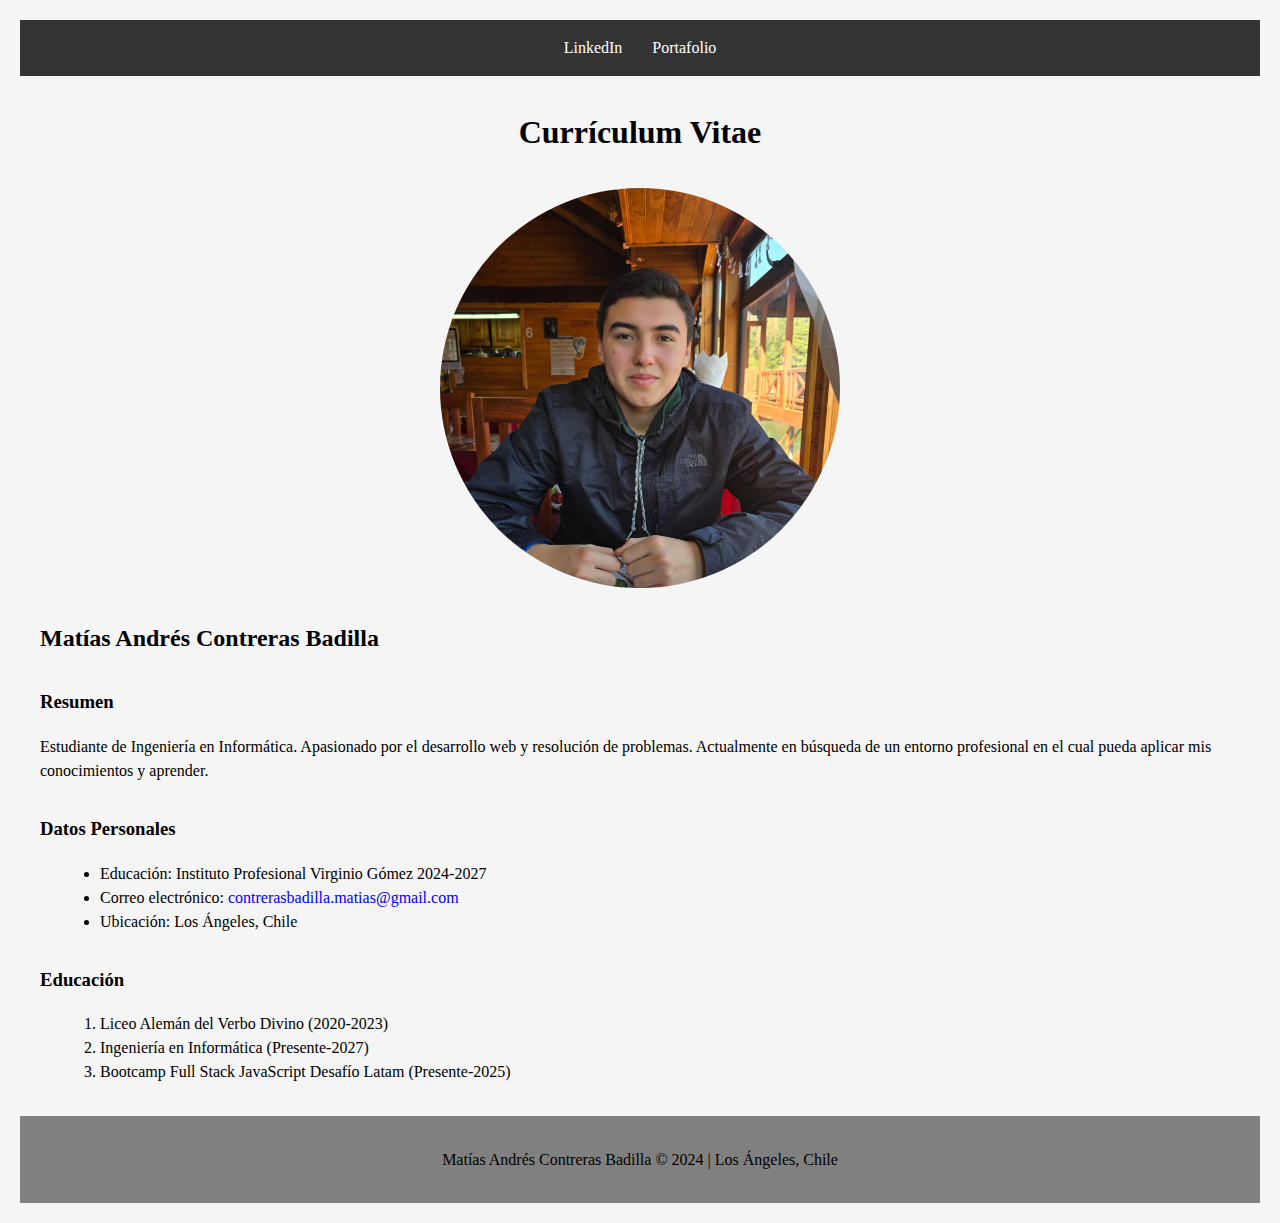
==== index.html @ 5c70a8a2 "Agregué CV y portafolio" ====
<!DOCTYPE html>
<html lang="en">
<head>
    <meta charset="UTF-8">
    <meta name="viewport" content="width=device-width, initial-scale=1.0">
    <title>CV</title>
    <link rel="stylesheet" href="./assets/css/styles.css">
</head>

<body>
    <nav>
        <ul>
            <li><a href="https://www.linkedin.com/in/mat%C3%ADas-contreras-8147b3207/" target="_blank">LinkedIn</a></li>
            <li><a href="./portafolio.html">Portafolio</a></li>
        </ul>
    </nav>
    
    
    <main>
        <h1>Currículum Vitae</h1>
        
        <img src="./assets/imgs/unnamed (14).jpg" 
             width="400" 
             height="400" 
             alt="Imagen de Matías Contreras">
        
        <h2>Matías Andrés Contreras Badilla</h2>
        
        <section id="resumen">
            <h3>Resumen</h3>
            <p>Estudiante de Ingeniería en Informática. Apasionado por el desarrollo web y resolución de problemas. Actualmente en búsqueda de un entorno profesional en el cual pueda aplicar mis conocimientos y aprender.</p>
        </section>

        <section id="datos-personales">
            <h3>Datos Personales</h3>
            <ul>
                <li>Educación: Instituto Profesional Virginio Gómez 2024-2027</li>
                <li>Correo electrónico: <a href="mailto:contrerasbadilla.matias@gmail.com">contrerasbadilla.matias@gmail.com</a></li>
                <li>Ubicación: Los Ángeles, Chile</li>
            </ul>
        </section>

        <section id="educacion">
            <h3>Educación</h3>
            <ol>
                <li>Liceo Alemán del Verbo Divino (2020-2023)</li>
                <li>Ingeniería en Informática (Presente-2027)</li>
                <li>Bootcamp Full Stack JavaScript Desafío Latam (Presente-2025)</li>
            </ol>
        </section>

    </main>

    <footer>
        <p>Matías Andrés Contreras Badilla © 2024 | Los Ángeles, Chile</p>
    </footer>

</body>
</html>
---- assets/css/styles.css ----
body {
    font-family: 'Times New Roman', Times, serif;
    line-height: 1.5;
    margin: 0;
    padding: 20px;
    background-color: whitesmoke;
}

main {
    max-width: 1200px;
    margin: 0 auto;
    padding: 0 20px;
}

h1 {
    text-align: center;
    color: black;
    margin: 2rem 0;
}

img {
    display: block;
    margin: 0 auto;
    border-radius: 50%;
    object-fit: cover;
}

h2, h3 {
    color: black;
    margin-top: 2rem;
}

h4 {
    margin: 1rem 0 0.5rem;
}

p {
    color: black;
    margin-bottom: 15px;
}

section {
    margin: 2rem 0;
}

ul, ol {
    margin-left: 20px;
}

a {
    color: blue;
    text-decoration: none;
}

a:hover {
    text-decoration: underline;
}

nav ul {
    display: flex;
    justify-content: center;
    list-style-type: none;
    padding: 1rem 0;
    background-color: #333;
    margin: 0;
}

nav ul li {
    margin: 0 15px;
}

nav ul li a {
    color: white;
    text-decoration: none;
    transition: color 0.3s ease;
}

nav ul li a:hover {
    color: aqua;
}

footer {
    background-color: gray;
    padding: 1rem;
    text-align: center;
    margin-top: 2rem;
}

#experiencia ul li ul {
    margin-top: 0.5rem;
}

@media (max-width: 768px) {
    img {
        width: 300px;
        height: 300px;
    }
}
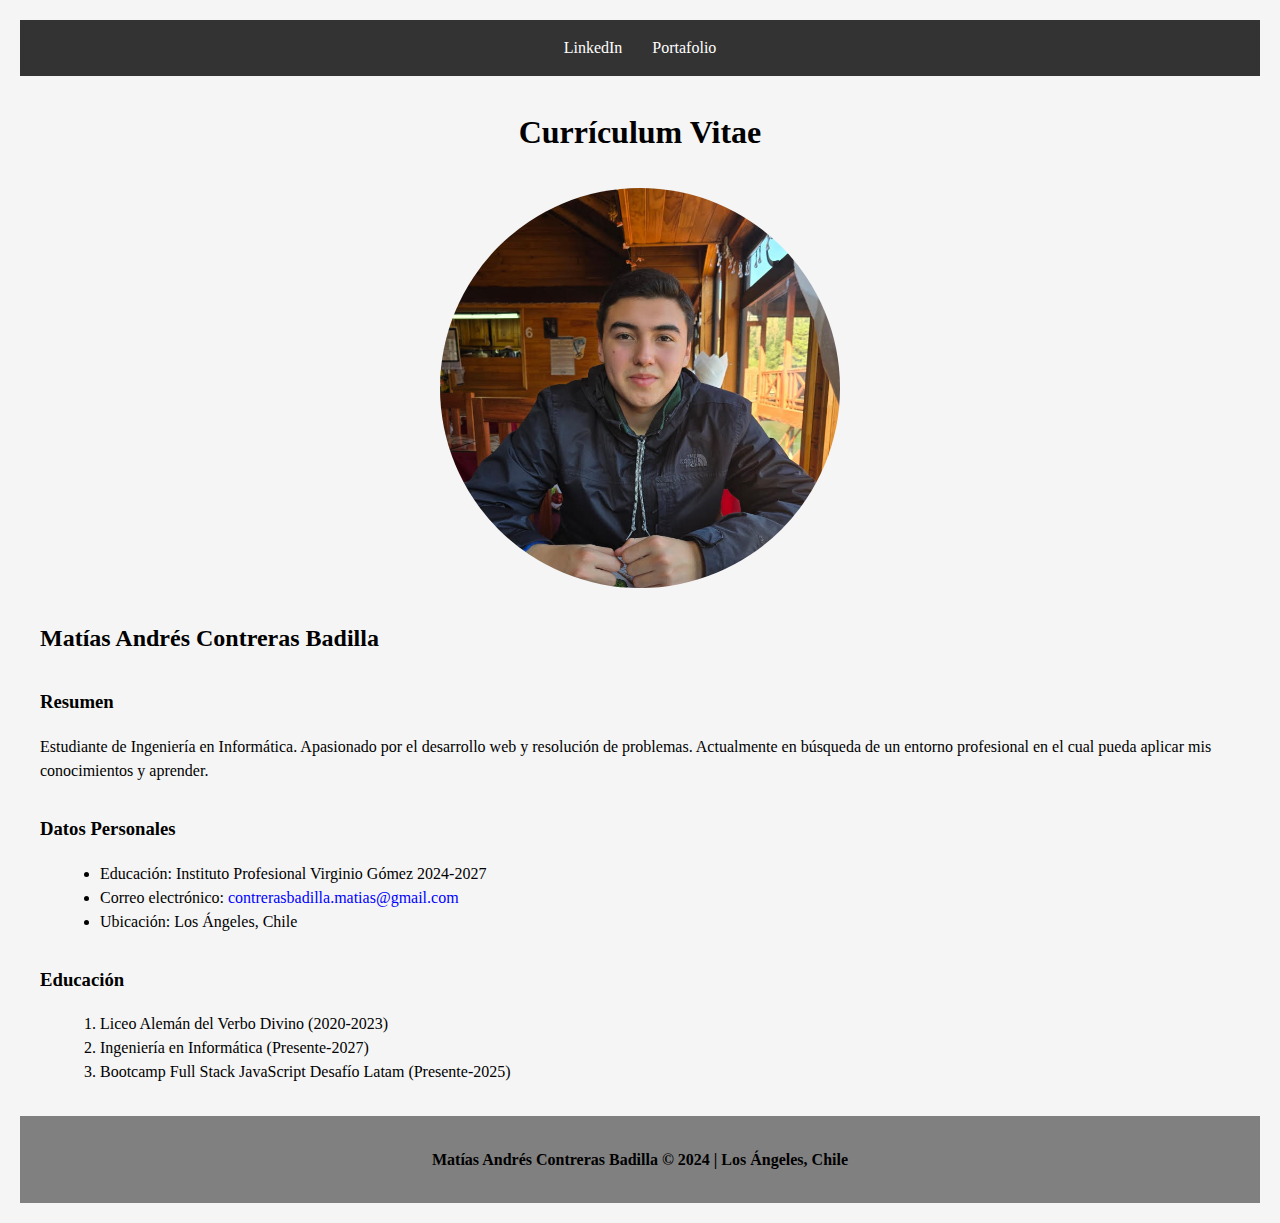
==== commit 496d839b: "Resalté el texto del footer con el elemento strong" ====
--- a/index.html
+++ b/index.html
@@ -1,59 +1,77 @@
 <!DOCTYPE html>
 <html lang="en">
-<head>
-    <meta charset="UTF-8">
-    <meta name="viewport" content="width=device-width, initial-scale=1.0">
+  <head>
+    <meta charset="UTF-8" />
+    <meta name="viewport" content="width=device-width, initial-scale=1.0" />
     <title>CV</title>
-    <link rel="stylesheet" href="./assets/css/styles.css">
-</head>
+    <link rel="stylesheet" href="./assets/css/styles.css" />
+  </head>
 
-<body>
+  <body>
     <nav>
+      <ul>
+        <li>
+          <a
+            href="https://www.linkedin.com/in/mat%C3%ADas-contreras-8147b3207/"
+            target="_blank"
+            >LinkedIn</a
+          >
+        </li>
+        <li><a href="./portafolio.html">Portafolio</a></li>
+      </ul>
+    </nav>
+
+    <main>
+      <h1>Currículum Vitae</h1>
+
+      <img
+        src="./assets/imgs/unnamed (14).jpg"
+        width="400"
+        height="400"
+        alt="Imagen de Matías Contreras"
+      />
+
+      <h2>Matías Andrés Contreras Badilla</h2>
+
+      <section id="resumen">
+        <h3>Resumen</h3>
+        <p>
+          Estudiante de Ingeniería en Informática. Apasionado por el desarrollo
+          web y resolución de problemas. Actualmente en búsqueda de un entorno
+          profesional en el cual pueda aplicar mis conocimientos y aprender.
+        </p>
+      </section>
+
+      <section id="datos-personales">
+        <h3>Datos Personales</h3>
         <ul>
-            <li><a href="https://www.linkedin.com/in/mat%C3%ADas-contreras-8147b3207/" target="_blank">LinkedIn</a></li>
-            <li><a href="./portafolio.html">Portafolio</a></li>
+          <li>Educación: Instituto Profesional Virginio Gómez 2024-2027</li>
+          <li>
+            Correo electrónico:
+            <a href="mailto:contrerasbadilla.matias@gmail.com"
+              >contrerasbadilla.matias@gmail.com</a
+            >
+          </li>
+          <li>Ubicación: Los Ángeles, Chile</li>
         </ul>
-    </nav>
-    
-    
-    <main>
-        <h1>Currículum Vitae</h1>
-        
-        <img src="./assets/imgs/unnamed (14).jpg" 
-             width="400" 
-             height="400" 
-             alt="Imagen de Matías Contreras">
-        
-        <h2>Matías Andrés Contreras Badilla</h2>
-        
-        <section id="resumen">
-            <h3>Resumen</h3>
-            <p>Estudiante de Ingeniería en Informática. Apasionado por el desarrollo web y resolución de problemas. Actualmente en búsqueda de un entorno profesional en el cual pueda aplicar mis conocimientos y aprender.</p>
-        </section>
+      </section>
 
-        <section id="datos-personales">
-            <h3>Datos Personales</h3>
-            <ul>
-                <li>Educación: Instituto Profesional Virginio Gómez 2024-2027</li>
-                <li>Correo electrónico: <a href="mailto:contrerasbadilla.matias@gmail.com">contrerasbadilla.matias@gmail.com</a></li>
-                <li>Ubicación: Los Ángeles, Chile</li>
-            </ul>
-        </section>
-
-        <section id="educacion">
-            <h3>Educación</h3>
-            <ol>
-                <li>Liceo Alemán del Verbo Divino (2020-2023)</li>
-                <li>Ingeniería en Informática (Presente-2027)</li>
-                <li>Bootcamp Full Stack JavaScript Desafío Latam (Presente-2025)</li>
-            </ol>
-        </section>
-
+      <section id="educacion">
+        <h3>Educación</h3>
+        <ol>
+          <li>Liceo Alemán del Verbo Divino (2020-2023)</li>
+          <li>Ingeniería en Informática (Presente-2027)</li>
+          <li>Bootcamp Full Stack JavaScript Desafío Latam (Presente-2025)</li>
+        </ol>
+      </section>
     </main>
 
     <footer>
-        <p>Matías Andrés Contreras Badilla © 2024 | Los Ángeles, Chile</p>
+      <p>
+        <strong
+          >Matías Andrés Contreras Badilla © 2024 | Los Ángeles, Chile</strong
+        >
+      </p>
     </footer>
-
-</body>
-</html>+  </body>
+</html>
